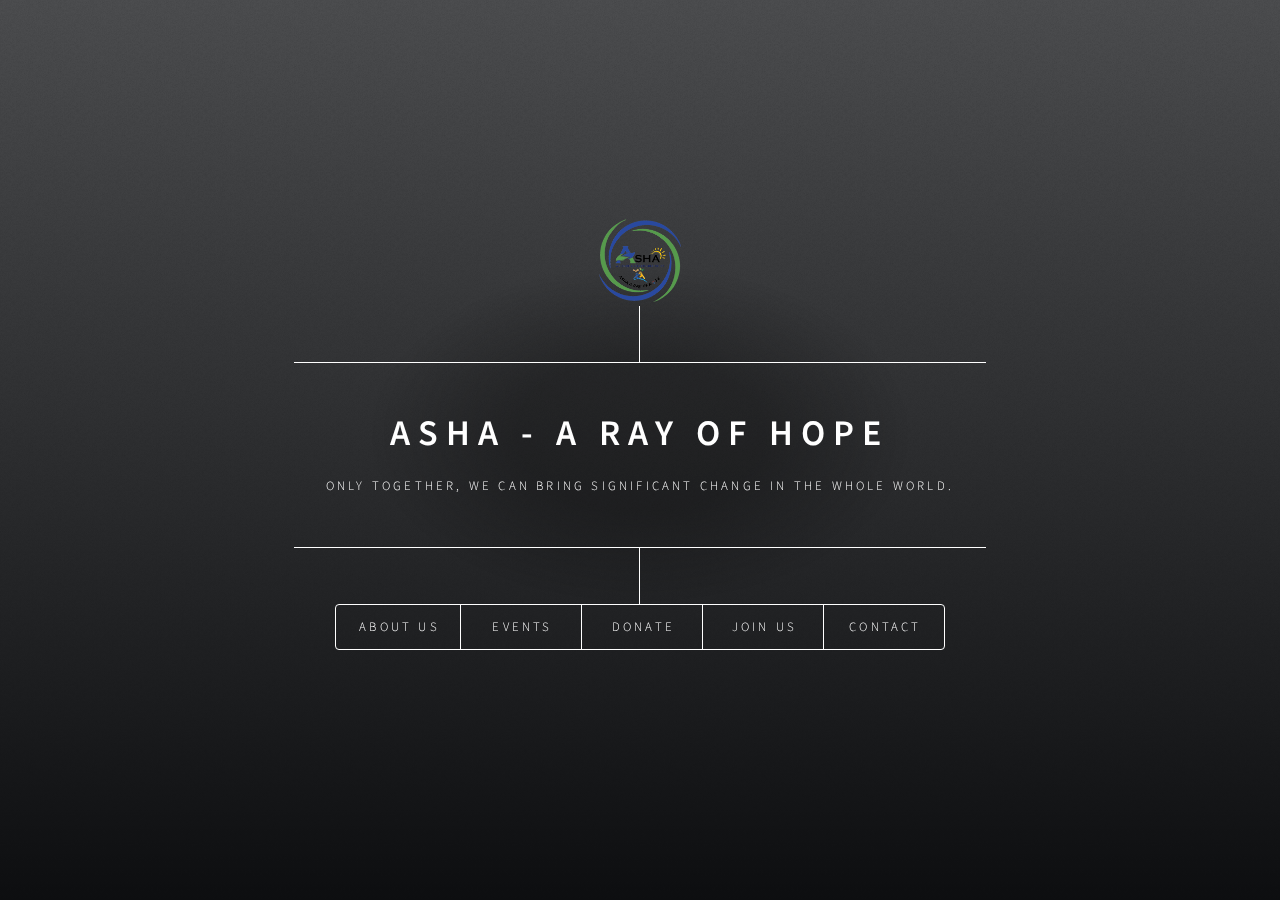
==== index.html @ ce2faa48 "first drop" ====
<!DOCTYPE HTML>
<html>
	<head>
		<title>Asha - A Ray of Hope</title>
		<meta charset="utf-8" />
		<meta name="viewport" content="width=device-width, initial-scale=1, user-scalable=no" />
		<link rel="stylesheet" href="assets/css/main.css" />
		<noscript><link rel="stylesheet" href="assets/css/noscript.css" /></noscript>
	</head>
	<body class="is-preload">

		<!-- Wrapper -->
			<div id="wrapper">

				<!-- Header -->
					<header id="header">
						<div class="logo">
							<img src="images/logo.png" style="width: 5.5rem;"></span>
						</div>
						<div class="content">
							<div class="inner">
								<h1>Asha - A Ray of Hope</h1>
								<p>Only together, we can bring significant change in the whole world.</p>
							</div>
						</div>
						<nav>
							<ul>
								<li><a href="#aboutUs">About Us</a></li>
								<li><a href="/events.html">Events</a></li>
								<li><a href="/donate.html">Donate</a></li>
								<li><a href="#joinUs">Join Us</a></li>
								<li><a href="#contact">Contact</a></li>
								<!-- <li><a href="#elements">Elements</a></li> -->
							</ul>
						</nav>
					</header>

				<!-- Main -->
					<div id="main">

						<!-- Intro -->
							<article id="aboutUs">
								<h2 class="major">About Us</h2>
								<span class="image main"><img src="images/about_us.jpeg" alt="" /></span>
								<p>Aenean ornare velit lacus, ac varius enim ullamcorper eu. Proin aliquam facilisis ante interdum congue. Integer mollis, nisl amet convallis, porttitor magna ullamcorper, amet egestas mauris. Ut magna finibus nisi nec lacinia. Nam maximus erat id euismod egestas. By the way, check out my <a href="#work">awesome work</a>.</p>
								<p>Lorem ipsum dolor sit amet, consectetur adipiscing elit. Duis dapibus rutrum facilisis. Class aptent taciti sociosqu ad litora torquent per conubia nostra, per inceptos himenaeos. Etiam tristique libero eu nibh porttitor fermentum. Nullam venenatis erat id vehicula viverra. Nunc ultrices eros ut ultricies condimentum. Mauris risus lacus, blandit sit amet venenatis non, bibendum vitae dolor. Nunc lorem mauris, fringilla in aliquam at, euismod in lectus. Pellentesque habitant morbi tristique senectus et netus et malesuada fames ac turpis egestas. In non lorem sit amet elit placerat maximus. Pellentesque aliquam maximus risus, vel sed vehicula.</p>
							</article>

						<!-- Contact -->
							<article id="contact">
								<h2 class="major">Contact</h2>
								<form method="post" action="#">
									<div class="fields">
										<div class="field half">
											<label for="name">Name</label>
											<input type="text" name="name" id="name" />
										</div>
										<div class="field half">
											<label for="email">Email</label>
											<input type="text" name="email" id="email" />
										</div>
										<div class="field">
											<label for="message">Message</label>
											<textarea name="message" id="message" rows="4"></textarea>
										</div>
									</div>
									<ul class="actions">
										<li><input type="submit" value="Send Message" class="primary" /></li>
										<li><input type="reset" value="Reset" /></li>
									</ul>
								</form>
								<ul class="icons">
									<li><a href="#" class="icon brands fa-twitter"><span class="label">Twitter</span></a></li>
									<li><a href="#" class="icon brands fa-facebook-f"><span class="label">Facebook</span></a></li>
									<li><a href="#" class="icon brands fa-instagram"><span class="label">Instagram</span></a></li>
									<li><a href="#" class="icon brands fa-github"><span class="label">GitHub</span></a></li>
								</ul>
							</article>

						<!-- Join Us -->
							<article id="joinUs">
								<h3 class="major">Join Us</h3>
									<form method="post" action="#">
										<div class="fields">
											<div class="field half">
												<label for="demo-name">Name</label>
												<input type="text" name="demo-name" id="demo-name" value="" placeholder="Jane Doe" />
											</div>
											<div class="field half">
												<label for="demo-email">Email</label>
												<input type="email" name="demo-email" id="demo-email" value="" placeholder="jane@untitled.tld" />
											</div>
											<div class="field">
												<label for="demo-category">Category</label>
												<select name="demo-category" id="demo-category">
													<option value="">-</option>
													<option value="1">Manufacturing</option>
													<option value="1">Shipping</option>
													<option value="1">Administration</option>
													<option value="1">Human Resources</option>
												</select>
											</div>
											<div class="field half">
												<input type="radio" id="demo-priority-low" name="demo-priority" checked>
												<label for="demo-priority-low">Low</label>
											</div>
											<div class="field half">
												<input type="radio" id="demo-priority-high" name="demo-priority">
												<label for="demo-priority-high">High</label>
											</div>
											<div class="field half">
												<input type="checkbox" id="demo-copy" name="demo-copy">
												<label for="demo-copy">Email me a copy</label>
											</div>
											<div class="field half">
												<input type="checkbox" id="demo-human" name="demo-human" checked>
												<label for="demo-human">Not a robot</label>
											</div>
											<div class="field">
												<label for="demo-message">Message</label>
												<textarea name="demo-message" id="demo-message" placeholder="Enter your message" rows="6"></textarea>
											</div>
										</div>
										<ul class="actions">
											<li><input type="submit" value="Send Message" class="primary" /></li>
											<li><input type="reset" value="Reset" /></li>
										</ul>
									</form>
							</article>

						<!-- Elements -->
							<article id="elements">
								<h2 class="major">Elements</h2>

								<section>
									<h3 class="major">Text</h3>
									<p>This is <b>bold</b> and this is <strong>strong</strong>. This is <i>italic</i> and this is <em>emphasized</em>.
									This is <sup>superscript</sup> text and this is <sub>subscript</sub> text.
									This is <u>underlined</u> and this is code: <code>for (;;) { ... }</code>. Finally, <a href="#">this is a link</a>.</p>
									<hr />
									<h2>Heading Level 2</h2>
									<h3>Heading Level 3</h3>
									<h4>Heading Level 4</h4>
									<h5>Heading Level 5</h5>
									<h6>Heading Level 6</h6>
									<hr />
									<h4>Blockquote</h4>
									<blockquote>Fringilla nisl. Donec accumsan interdum nisi, quis tincidunt felis sagittis eget tempus euismod. Vestibulum ante ipsum primis in faucibus vestibulum. Blandit adipiscing eu felis iaculis volutpat ac adipiscing accumsan faucibus. Vestibulum ante ipsum primis in faucibus lorem ipsum dolor sit amet nullam adipiscing eu felis.</blockquote>
									<h4>Preformatted</h4>
									<pre><code>i = 0;

while (!deck.isInOrder()) {
    print 'Iteration ' + i;
    deck.shuffle();
    i++;
}

print 'It took ' + i + ' iterations to sort the deck.';</code></pre>
								</section>

								<section>
									<h3 class="major">Lists</h3>

									<h4>Unordered</h4>
									<ul>
										<li>Dolor pulvinar etiam.</li>
										<li>Sagittis adipiscing.</li>
										<li>Felis enim feugiat.</li>
									</ul>

									<h4>Alternate</h4>
									<ul class="alt">
										<li>Dolor pulvinar etiam.</li>
										<li>Sagittis adipiscing.</li>
										<li>Felis enim feugiat.</li>
									</ul>

									<h4>Ordered</h4>
									<ol>
										<li>Dolor pulvinar etiam.</li>
										<li>Etiam vel felis viverra.</li>
										<li>Felis enim feugiat.</li>
										<li>Dolor pulvinar etiam.</li>
										<li>Etiam vel felis lorem.</li>
										<li>Felis enim et feugiat.</li>
									</ol>
									<h4>Icons</h4>
									<ul class="icons">
										<li><a href="#" class="icon brands fa-twitter"><span class="label">Twitter</span></a></li>
										<li><a href="#" class="icon brands fa-facebook-f"><span class="label">Facebook</span></a></li>
										<li><a href="#" class="icon brands fa-instagram"><span class="label">Instagram</span></a></li>
										<li><a href="#" class="icon brands fa-github"><span class="label">Github</span></a></li>
									</ul>

									<h4>Actions</h4>
									<ul class="actions">
										<li><a href="#" class="button primary">Default</a></li>
										<li><a href="#" class="button">Default</a></li>
									</ul>
									<ul class="actions stacked">
										<li><a href="#" class="button primary">Default</a></li>
										<li><a href="#" class="button">Default</a></li>
									</ul>
								</section>

								<section>
									<h3 class="major">Table</h3>
									<h4>Default</h4>
									<div class="table-wrapper">
										<table>
											<thead>
												<tr>
													<th>Name</th>
													<th>Description</th>
													<th>Price</th>
												</tr>
											</thead>
											<tbody>
												<tr>
													<td>Item One</td>
													<td>Ante turpis integer aliquet porttitor.</td>
													<td>29.99</td>
												</tr>
												<tr>
													<td>Item Two</td>
													<td>Vis ac commodo adipiscing arcu aliquet.</td>
													<td>19.99</td>
												</tr>
												<tr>
													<td>Item Three</td>
													<td> Morbi faucibus arcu accumsan lorem.</td>
													<td>29.99</td>
												</tr>
												<tr>
													<td>Item Four</td>
													<td>Vitae integer tempus condimentum.</td>
													<td>19.99</td>
												</tr>
												<tr>
													<td>Item Five</td>
													<td>Ante turpis integer aliquet porttitor.</td>
													<td>29.99</td>
												</tr>
											</tbody>
											<tfoot>
												<tr>
													<td colspan="2"></td>
													<td>100.00</td>
												</tr>
											</tfoot>
										</table>
									</div>

									<h4>Alternate</h4>
									<div class="table-wrapper">
										<table class="alt">
											<thead>
												<tr>
													<th>Name</th>
													<th>Description</th>
													<th>Price</th>
												</tr>
											</thead>
											<tbody>
												<tr>
													<td>Item One</td>
													<td>Ante turpis integer aliquet porttitor.</td>
													<td>29.99</td>
												</tr>
												<tr>
													<td>Item Two</td>
													<td>Vis ac commodo adipiscing arcu aliquet.</td>
													<td>19.99</td>
												</tr>
												<tr>
													<td>Item Three</td>
													<td> Morbi faucibus arcu accumsan lorem.</td>
													<td>29.99</td>
												</tr>
												<tr>
													<td>Item Four</td>
													<td>Vitae integer tempus condimentum.</td>
													<td>19.99</td>
												</tr>
												<tr>
													<td>Item Five</td>
													<td>Ante turpis integer aliquet porttitor.</td>
													<td>29.99</td>
												</tr>
											</tbody>
											<tfoot>
												<tr>
													<td colspan="2"></td>
													<td>100.00</td>
												</tr>
											</tfoot>
										</table>
									</div>
								</section>

								<section>
									<h3 class="major">Buttons</h3>
									<ul class="actions">
										<li><a href="#" class="button primary">Primary</a></li>
										<li><a href="#" class="button">Default</a></li>
									</ul>
									<ul class="actions">
										<li><a href="#" class="button">Default</a></li>
										<li><a href="#" class="button small">Small</a></li>
									</ul>
									<ul class="actions">
										<li><a href="#" class="button primary icon solid fa-download">Icon</a></li>
										<li><a href="#" class="button icon solid fa-download">Icon</a></li>
									</ul>
									<ul class="actions">
										<li><span class="button primary disabled">Disabled</span></li>
										<li><span class="button disabled">Disabled</span></li>
									</ul>
								</section>

								<section>
									<h3 class="major">Form</h3>
									<form method="post" action="#">
										<div class="fields">
											<div class="field half">
												<label for="demo-name">Name</label>
												<input type="text" name="demo-name" id="demo-name" value="" placeholder="Jane Doe" />
											</div>
											<div class="field half">
												<label for="demo-email">Email</label>
												<input type="email" name="demo-email" id="demo-email" value="" placeholder="jane@untitled.tld" />
											</div>
											<div class="field">
												<label for="demo-category">Category</label>
												<select name="demo-category" id="demo-category">
													<option value="">-</option>
													<option value="1">Manufacturing</option>
													<option value="1">Shipping</option>
													<option value="1">Administration</option>
													<option value="1">Human Resources</option>
												</select>
											</div>
											<div class="field half">
												<input type="radio" id="demo-priority-low" name="demo-priority" checked>
												<label for="demo-priority-low">Low</label>
											</div>
											<div class="field half">
												<input type="radio" id="demo-priority-high" name="demo-priority">
												<label for="demo-priority-high">High</label>
											</div>
											<div class="field half">
												<input type="checkbox" id="demo-copy" name="demo-copy">
												<label for="demo-copy">Email me a copy</label>
											</div>
											<div class="field half">
												<input type="checkbox" id="demo-human" name="demo-human" checked>
												<label for="demo-human">Not a robot</label>
											</div>
											<div class="field">
												<label for="demo-message">Message</label>
												<textarea name="demo-message" id="demo-message" placeholder="Enter your message" rows="6"></textarea>
											</div>
										</div>
										<ul class="actions">
											<li><input type="submit" value="Send Message" class="primary" /></li>
											<li><input type="reset" value="Reset" /></li>
										</ul>
									</form>
								</section>

							</article>

					</div>

				<!-- Footer -->
					<footer id="footer">
						<!-- <p class="copyright">&copy; . Design: <a href="https://html5up.net">HTML5 UP</a>.</p> -->
					</footer>

			</div>

		<!-- BG -->
			<div id="bg"></div>

		<!-- Scripts -->
			<script src="assets/js/jquery.min.js"></script>
			<script src="assets/js/browser.min.js"></script>
			<script src="assets/js/breakpoints.min.js"></script>
			<script src="assets/js/util.js"></script>
			<script src="assets/js/main.js"></script>

	</body>
</html>
---- assets/css/main.css ----
@import url(fontawesome-all.min.css);
@import url("https://fonts.googleapis.com/css?family=Source+Sans+Pro:300italic,600italic,300,600");

/*
	Dimension by HTML5 UP
	html5up.net | @ajlkn
	Free for personal and commercial use under the CCA 3.0 license (html5up.net/license)
*/

html, body, div, span, applet, object,
iframe, h1, h2, h3, h4, h5, h6, p, blockquote,
pre, a, abbr, acronym, address, big, cite,
code, del, dfn, em, img, ins, kbd, q, s, samp,
small, strike, strong, sub, sup, tt, var, b,
u, i, center, dl, dt, dd, ol, ul, li, fieldset,
form, label, legend, table, caption, tbody,
tfoot, thead, tr, th, td, article, aside,
canvas, details, embed, figure, figcaption,
footer, header, hgroup, menu, nav, output, ruby,
section, summary, time, mark, audio, video {
	margin: 0;
	padding: 0;
	border: 0;
	font-size: 100%;
	font: inherit;
	vertical-align: baseline;}

article, aside, details, figcaption, figure,
footer, header, hgroup, menu, nav, section {
	display: block;}

body {
	line-height: 1;
}

ol, ul {
	list-style: none;
}

blockquote, q {
	quotes: none;
}

	blockquote:before, blockquote:after, q:before, q:after {
		content: '';
		content: none;
	}

table {
	border-collapse: collapse;
	border-spacing: 0;
}

body {
	-webkit-text-size-adjust: none;
}

mark {
	background-color: transparent;
	color: inherit;
}

input::-moz-focus-inner {
	border: 0;
	padding: 0;
}

input, select, textarea {
	-moz-appearance: none;
	-webkit-appearance: none;
	-ms-appearance: none;
	appearance: none;
}

/* Basic */

	@-ms-viewport {
		width: device-width;
	}

	@media screen and (max-width: 480px) {

		html, body {
			min-width: 320px;
		}

	}

	html {
		box-sizing: border-box;
	}

	*, *:before, *:after {
		box-sizing: inherit;
	}

	body {
		background: #1b1f22;
	}

		body.is-preload *, body.is-preload *:before, body.is-preload *:after {
			-moz-animation: none !important;
			-webkit-animation: none !important;
			-ms-animation: none !important;
			animation: none !important;
			-moz-transition: none !important;
			-webkit-transition: none !important;
			-ms-transition: none !important;
			transition: none !important;
		}

/* Type */

	html {
		font-size: 16pt;
	}

		@media screen and (max-width: 1680px) {

			html {
				font-size: 12pt;
			}

		}

		@media screen and (max-width: 736px) {

			html {
				font-size: 11pt;
			}

		}

		@media screen and (max-width: 360px) {

			html {
				font-size: 10pt;
			}

		}

	body, input, select, textarea {
		color: #ffffff;
		font-family: "Source Sans Pro", sans-serif;
		font-weight: 300;
		font-size: 1rem;
		line-height: 1.65;
	}

	a {
		-moz-transition: color 0.2s ease-in-out, background-color 0.2s ease-in-out, border-bottom-color 0.2s ease-in-out;
		-webkit-transition: color 0.2s ease-in-out, background-color 0.2s ease-in-out, border-bottom-color 0.2s ease-in-out;
		-ms-transition: color 0.2s ease-in-out, background-color 0.2s ease-in-out, border-bottom-color 0.2s ease-in-out;
		transition: color 0.2s ease-in-out, background-color 0.2s ease-in-out, border-bottom-color 0.2s ease-in-out;
		border-bottom: dotted 1px rgba(255, 255, 255, 0.5);
		text-decoration: none;
		color: inherit;
	}

		a:hover {
			border-bottom-color: transparent;
		}

	strong, b {
		color: #ffffff;
		font-weight: 600;
	}

	em, i {
		font-style: italic;
	}

	p {
		margin: 0 0 2rem 0;
	}

	h1, h2, h3, h4, h5, h6 {
		color: #ffffff;
		font-weight: 600;
		line-height: 1.5;
		margin: 0 0 1rem 0;
		text-transform: uppercase;
		letter-spacing: 0.2rem;
	}

		h1 a, h2 a, h3 a, h4 a, h5 a, h6 a {
			color: inherit;
			text-decoration: none;
		}

		h1.major, h2.major, h3.major, h4.major, h5.major, h6.major {
			border-bottom: solid 1px #ffffff;
			width: -moz-max-content;
			width: -webkit-max-content;
			width: -ms-max-content;
			width: max-content;
			padding-bottom: 0.5rem;
			margin: 0 0 2rem 0;
		}

	h1 {
		font-size: 2.25rem;
		line-height: 1.3;
		letter-spacing: 0.5rem;
	}

	h2 {
		font-size: 1.5rem;
		line-height: 1.4;
		letter-spacing: 0.5rem;
	}

	h3 {
		font-size: 1rem;
	}

	h4 {
		font-size: 0.8rem;
	}

	h5 {
		font-size: 0.7rem;
	}

	h6 {
		font-size: 0.6rem;
	}

	@media screen and (max-width: 736px) {

		h1 {
			font-size: 1.75rem;
			line-height: 1.4;
		}

		h2 {
			font-size: 1.25em;
			line-height: 1.5;
		}

	}

	sub {
		font-size: 0.8rem;
		position: relative;
		top: 0.5rem;
	}

	sup {
		font-size: 0.8rem;
		position: relative;
		top: -0.5rem;
	}

	blockquote {
		border-left: solid 4px #ffffff;
		font-style: italic;
		margin: 0 0 2rem 0;
		padding: 0.5rem 0 0.5rem 2rem;
	}

	code {
		background: rgba(255, 255, 255, 0.075);
		border-radius: 4px;
		font-family: "Courier New", monospace;
		font-size: 0.9rem;
		margin: 0 0.25rem;
		padding: 0.25rem 0.65rem;
	}

	pre {
		-webkit-overflow-scrolling: touch;
		font-family: "Courier New", monospace;
		font-size: 0.9rem;
		margin: 0 0 2rem 0;
	}

		pre code {
			display: block;
			line-height: 1.75;
			padding: 1rem 1.5rem;
			overflow-x: auto;
		}

	hr {
		border: 0;
		border-bottom: solid 1px #ffffff;
		margin: 2.75rem 0;
	}

	.align-left {
		text-align: left;
	}

	.align-center {
		text-align: center;
	}

	.align-right {
		text-align: right;
	}

/* Form */

	form {
		margin: 0 0 2rem 0;
	}

		form > :last-child {
			margin-bottom: 0;
		}

		form > .fields {
			display: -moz-flex;
			display: -webkit-flex;
			display: -ms-flex;
			display: flex;
			-moz-flex-wrap: wrap;
			-webkit-flex-wrap: wrap;
			-ms-flex-wrap: wrap;
			flex-wrap: wrap;
			width: calc(100% + 3rem);
			margin: -1.5rem 0 2rem -1.5rem;
		}

			form > .fields > .field {
				-moz-flex-grow: 0;
				-webkit-flex-grow: 0;
				-ms-flex-grow: 0;
				flex-grow: 0;
				-moz-flex-shrink: 0;
				-webkit-flex-shrink: 0;
				-ms-flex-shrink: 0;
				flex-shrink: 0;
				padding: 1.5rem 0 0 1.5rem;
				width: calc(100% - 1.5rem);
			}

				form > .fields > .field.half {
					width: calc(50% - 0.75rem);
				}

				form > .fields > .field.third {
					width: calc(100%/3 - 0.5rem);
				}

				form > .fields > .field.quarter {
					width: calc(25% - 0.375rem);
				}

		@media screen and (max-width: 480px) {

			form > .fields {
				width: calc(100% + 3rem);
				margin: -1.5rem 0 2rem -1.5rem;
			}

				form > .fields > .field {
					padding: 1.5rem 0 0 1.5rem;
					width: calc(100% - 1.5rem);
				}

					form > .fields > .field.half {
						width: calc(100% - 1.5rem);
					}

					form > .fields > .field.third {
						width: calc(100% - 1.5rem);
					}

					form > .fields > .field.quarter {
						width: calc(100% - 1.5rem);
					}

		}

	label {
		color: #ffffff;
		display: block;
		font-size: 0.8rem;
		font-weight: 300;
		letter-spacing: 0.2rem;
		line-height: 1.5;
		margin: 0 0 1rem 0;
		text-transform: uppercase;
	}

	input[type="text"],
	input[type="password"],
	input[type="email"],
	input[type="tel"],
	select,
	textarea {
		-moz-appearance: none;
		-webkit-appearance: none;
		-ms-appearance: none;
		appearance: none;
		-moz-transition: border-color 0.2s ease-in-out, box-shadow 0.2s ease-in-out, background-color 0.2s ease-in-out;
		-webkit-transition: border-color 0.2s ease-in-out, box-shadow 0.2s ease-in-out, background-color 0.2s ease-in-out;
		-ms-transition: border-color 0.2s ease-in-out, box-shadow 0.2s ease-in-out, background-color 0.2s ease-in-out;
		transition: border-color 0.2s ease-in-out, box-shadow 0.2s ease-in-out, background-color 0.2s ease-in-out;
		background-color: transparent;
		border-radius: 4px;
		border: solid 1px #ffffff;
		color: inherit;
		display: block;
		outline: 0;
		padding: 0 1rem;
		text-decoration: none;
		width: 100%;
	}

		input[type="text"]:invalid,
		input[type="password"]:invalid,
		input[type="email"]:invalid,
		input[type="tel"]:invalid,
		select:invalid,
		textarea:invalid {
			box-shadow: none;
		}

		input[type="text"]:focus,
		input[type="password"]:focus,
		input[type="email"]:focus,
		input[type="tel"]:focus,
		select:focus,
		textarea:focus {
			background: rgba(255, 255, 255, 0.075);
			border-color: #ffffff;
			box-shadow: 0 0 0 1px #ffffff;
		}

	select {
		background-image: url("data:image/svg+xml;charset=utf8,%3Csvg xmlns='http://www.w3.org/2000/svg' width='40' height='40' preserveAspectRatio='none' viewBox='0 0 40 40'%3E%3Cpath d='M9.4,12.3l10.4,10.4l10.4-10.4c0.2-0.2,0.5-0.4,0.9-0.4c0.3,0,0.6,0.1,0.9,0.4l3.3,3.3c0.2,0.2,0.4,0.5,0.4,0.9 c0,0.4-0.1,0.6-0.4,0.9L20.7,31.9c-0.2,0.2-0.5,0.4-0.9,0.4c-0.3,0-0.6-0.1-0.9-0.4L4.3,17.3c-0.2-0.2-0.4-0.5-0.4-0.9 c0-0.4,0.1-0.6,0.4-0.9l3.3-3.3c0.2-0.2,0.5-0.4,0.9-0.4S9.1,12.1,9.4,12.3z' fill='%23ffffff' /%3E%3C/svg%3E");
		background-size: 1.25rem;
		background-repeat: no-repeat;
		background-position: calc(100% - 1rem) center;
		height: 2.75rem;
		padding-right: 2.75rem;
		text-overflow: ellipsis;
	}

		select option {
			color: #ffffff;
			background: #1b1f22;
		}

		select:focus::-ms-value {
			background-color: transparent;
		}

		select::-ms-expand {
			display: none;
		}

	input[type="text"],
	input[type="password"],
	input[type="email"],
	select {
		height: 2.75rem;
	}

	textarea {
		padding: 0.75rem 1rem;
	}

	input[type="checkbox"],
	input[type="radio"] {
		-moz-appearance: none;
		-webkit-appearance: none;
		-ms-appearance: none;
		appearance: none;
		display: block;
		float: left;
		margin-right: -2rem;
		opacity: 0;
		width: 1rem;
		z-index: -1;
	}

		input[type="checkbox"] + label,
		input[type="radio"] + label {
			text-decoration: none;
			-moz-user-select: none;
			-webkit-user-select: none;
			-ms-user-select: none;
			user-select: none;
			color: #ffffff;
			cursor: pointer;
			display: inline-block;
			font-size: 0.8rem;
			font-weight: 300;
			margin: 0 0 0.5rem 0;
			padding-left: 2.65rem;
			padding-right: 0.75rem;
			position: relative;
		}

			input[type="checkbox"] + label:before,
			input[type="radio"] + label:before {
				-moz-osx-font-smoothing: grayscale;
				-webkit-font-smoothing: antialiased;
				display: inline-block;
				font-style: normal;
				font-variant: normal;
				text-rendering: auto;
				line-height: 1;
				text-transform: none !important;
				font-family: 'Font Awesome 5 Free';
				font-weight: 900;
			}

			input[type="checkbox"] + label:before,
			input[type="radio"] + label:before {
				-moz-transition: border-color 0.2s ease-in-out, box-shadow 0.2s ease-in-out, background-color 0.2s ease-in-out;
				-webkit-transition: border-color 0.2s ease-in-out, box-shadow 0.2s ease-in-out, background-color 0.2s ease-in-out;
				-ms-transition: border-color 0.2s ease-in-out, box-shadow 0.2s ease-in-out, background-color 0.2s ease-in-out;
				transition: border-color 0.2s ease-in-out, box-shadow 0.2s ease-in-out, background-color 0.2s ease-in-out;
				border-radius: 4px;
				border: solid 1px #ffffff;
				content: '';
				display: inline-block;
				height: 1.65rem;
				left: 0;
				line-height: 1.65rem;
				position: absolute;
				text-align: center;
				top: -0.15rem;
				width: 1.65rem;
			}

		input[type="checkbox"]:checked + label:before,
		input[type="radio"]:checked + label:before {
			background: #ffffff !important;
			border-color: #ffffff !important;
			color: #1b1f22;
			content: '\f00c';
		}

		input[type="checkbox"]:focus + label:before,
		input[type="radio"]:focus + label:before {
			background: rgba(255, 255, 255, 0.075);
			border-color: #ffffff;
			box-shadow: 0 0 0 1px #ffffff;
		}

	input[type="checkbox"] + label:before {
		border-radius: 4px;
	}

	input[type="radio"] + label:before {
		border-radius: 100%;
	}

	::-webkit-input-placeholder {
		color: rgba(255, 255, 255, 0.5) !important;
		opacity: 1.0;
	}

	:-moz-placeholder {
		color: rgba(255, 255, 255, 0.5) !important;
		opacity: 1.0;
	}

	::-moz-placeholder {
		color: rgba(255, 255, 255, 0.5) !important;
		opacity: 1.0;
	}

	:-ms-input-placeholder {
		color: rgba(255, 255, 255, 0.5) !important;
		opacity: 1.0;
	}

	.formerize-placeholder {
		color: rgba(255, 255, 255, 0.5) !important;
		opacity: 1.0;
	}

/* Box */

	.box {
		border-radius: 4px;
		border: solid 1px #ffffff;
		margin-bottom: 2rem;
		padding: 1.5em;
	}

		.box > :last-child,
		.box > :last-child > :last-child,
		.box > :last-child > :last-child > :last-child {
			margin-bottom: 0;
		}

		.box.alt {
			border: 0;
			border-radius: 0;
			padding: 0;
		}

/* Icon */

	.icon {
		text-decoration: none;
		border-bottom: none;
		position: relative;
	}

		.icon:before {
			-moz-osx-font-smoothing: grayscale;
			-webkit-font-smoothing: antialiased;
			display: inline-block;
			font-style: normal;
			font-variant: normal;
			text-rendering: auto;
			line-height: 1;
			text-transform: none !important;
			font-family: 'Font Awesome 5 Free';
			font-weight: 400;
		}

		.icon > .label {
			display: none;
		}

		.icon:before {
			line-height: inherit;
		}

		.icon.solid:before {
			font-weight: 900;
		}

		.icon.brands:before {
			font-family: 'Font Awesome 5 Brands';
		}

/* Image */

	.image {
		border-radius: 4px;
		border: 0;
		display: inline-block;
		position: relative;
	}

		.image:before {
			pointer-events: none;
			background-image: url("../../images/overlay.png");
			background-color: rgba(19, 21, 25, 0.5);
			border-radius: 4px;
			content: '';
			display: block;
			height: 100%;
			left: 0;
			opacity: 0.5;
			position: absolute;
			top: 0;
			width: 100%;
		}

		.image img {
			border-radius: 4px;
			display: block;
		}

		.image.left, .image.right {
			max-width: 40%;
		}

			.image.left img, .image.right img {
				width: 100%;
			}

		.image.left {
			float: left;
			padding: 0 1.5em 1em 0;
			top: 0.25em;
		}

		.image.right {
			float: right;
			padding: 0 0 1em 1.5em;
			top: 0.25em;
		}

		.image.fit {
			display: block;
			margin: 0 0 2rem 0;
			width: 100%;
		}

			.image.fit img {
				width: 100%;
			}

		.image.main {
			display: block;
			margin: 2.5rem 0;
			width: 100%;
		}

			.image.main img {
				width: 100%;
			}

		@media screen and (max-width: 736px) {

			.image.main {
				margin: 2rem 0;
			}

		}

		@media screen and (max-width: 480px) {

			.image.main {
				margin: 1.5rem 0;
			}

		}

/* List */

	ol {
		list-style: decimal;
		margin: 0 0 2rem 0;
		padding-left: 1.25em;
	}

		ol li {
			padding-left: 0.25em;
		}

	ul {
		list-style: disc;
		margin: 0 0 2rem 0;
		padding-left: 1em;
	}

		ul li {
			padding-left: 0.5em;
		}

		ul.alt {
			list-style: none;
			padding-left: 0;
		}

			ul.alt li {
				border-top: solid 1px #ffffff;
				padding: 0.5em 0;
			}

				ul.alt li:first-child {
					border-top: 0;
					padding-top: 0;
				}

	dl {
		margin: 0 0 2rem 0;
	}

		dl dt {
			display: block;
			font-weight: 600;
			margin: 0 0 1rem 0;
		}

		dl dd {
			margin-left: 2rem;
		}

/* Actions */

	ul.actions {
		display: -moz-flex;
		display: -webkit-flex;
		display: -ms-flex;
		display: flex;
		cursor: default;
		list-style: none;
		margin-left: -1rem;
		padding-left: 0;
	}

		ul.actions li {
			padding: 0 0 0 1rem;
			vertical-align: middle;
		}

		ul.actions.special {
			-moz-justify-content: center;
			-webkit-justify-content: center;
			-ms-justify-content: center;
			justify-content: center;
			width: 100%;
			margin-left: 0;
		}

			ul.actions.special li:first-child {
				padding-left: 0;
			}

		ul.actions.stacked {
			-moz-flex-direction: column;
			-webkit-flex-direction: column;
			-ms-flex-direction: column;
			flex-direction: column;
			margin-left: 0;
		}

			ul.actions.stacked li {
				padding: 1.3rem 0 0 0;
			}

				ul.actions.stacked li:first-child {
					padding-top: 0;
				}

		ul.actions.fit {
			width: calc(100% + 1rem);
		}

			ul.actions.fit li {
				-moz-flex-grow: 1;
				-webkit-flex-grow: 1;
				-ms-flex-grow: 1;
				flex-grow: 1;
				-moz-flex-shrink: 1;
				-webkit-flex-shrink: 1;
				-ms-flex-shrink: 1;
				flex-shrink: 1;
				width: 100%;
			}

				ul.actions.fit li > * {
					width: 100%;
				}

			ul.actions.fit.stacked {
				width: 100%;
			}

		@media screen and (max-width: 480px) {

			ul.actions:not(.fixed) {
				-moz-flex-direction: column;
				-webkit-flex-direction: column;
				-ms-flex-direction: column;
				flex-direction: column;
				margin-left: 0;
				width: 100% !important;
			}

				ul.actions:not(.fixed) li {
					-moz-flex-grow: 1;
					-webkit-flex-grow: 1;
					-ms-flex-grow: 1;
					flex-grow: 1;
					-moz-flex-shrink: 1;
					-webkit-flex-shrink: 1;
					-ms-flex-shrink: 1;
					flex-shrink: 1;
					padding: 1rem 0 0 0;
					text-align: center;
					width: 100%;
				}

					ul.actions:not(.fixed) li > * {
						width: 100%;
					}

					ul.actions:not(.fixed) li:first-child {
						padding-top: 0;
					}

					ul.actions:not(.fixed) li input[type="submit"],
					ul.actions:not(.fixed) li input[type="reset"],
					ul.actions:not(.fixed) li input[type="button"],
					ul.actions:not(.fixed) li button,
					ul.actions:not(.fixed) li .button {
						width: 100%;
					}

						ul.actions:not(.fixed) li input[type="submit"].icon:before,
						ul.actions:not(.fixed) li input[type="reset"].icon:before,
						ul.actions:not(.fixed) li input[type="button"].icon:before,
						ul.actions:not(.fixed) li button.icon:before,
						ul.actions:not(.fixed) li .button.icon:before {
							margin-left: -0.5em;
						}

		}

/* Icons */

	ul.icons {
		cursor: default;
		list-style: none;
		padding-left: 0;
	}

		ul.icons li {
			display: inline-block;
			padding: 0 0.75em 0 0;
		}

			ul.icons li:last-child {
				padding-right: 0;
			}

			ul.icons li a {
				border-radius: 100%;
				box-shadow: inset 0 0 0 1px #ffffff;
				display: inline-block;
				height: 2.25rem;
				line-height: 2.25rem;
				text-align: center;
				width: 2.25rem;
			}

				ul.icons li a:hover {
					background-color: rgba(255, 255, 255, 0.075);
				}

				ul.icons li a:active {
					background-color: rgba(255, 255, 255, 0.175);
				}

/* Table */

	.table-wrapper {
		-webkit-overflow-scrolling: touch;
		overflow-x: auto;
	}

	table {
		margin: 0 0 2rem 0;
		width: 100%;
	}

		table tbody tr {
			border: solid 1px #ffffff;
			border-left: 0;
			border-right: 0;
		}

			table tbody tr:nth-child(2n + 1) {
				background-color: rgba(255, 255, 255, 0.075);
			}

		table td {
			padding: 0.75em 0.75em;
		}

		table th {
			color: #ffffff;
			font-size: 0.9em;
			font-weight: 600;
			padding: 0 0.75em 0.75em 0.75em;
			text-align: left;
		}

		table thead {
			border-bottom: solid 2px #ffffff;
		}

		table tfoot {
			border-top: solid 2px #ffffff;
		}

		table.alt {
			border-collapse: separate;
		}

			table.alt tbody tr td {
				border: solid 1px #ffffff;
				border-left-width: 0;
				border-top-width: 0;
			}

				table.alt tbody tr td:first-child {
					border-left-width: 1px;
				}

			table.alt tbody tr:first-child td {
				border-top-width: 1px;
			}

			table.alt thead {
				border-bottom: 0;
			}

			table.alt tfoot {
				border-top: 0;
			}

/* Button */

	input[type="submit"],
	input[type="reset"],
	input[type="button"],
	button,
	.button {
		-moz-appearance: none;
		-webkit-appearance: none;
		-ms-appearance: none;
		appearance: none;
		-moz-transition: background-color 0.2s ease-in-out, color 0.2s ease-in-out;
		-webkit-transition: background-color 0.2s ease-in-out, color 0.2s ease-in-out;
		-ms-transition: background-color 0.2s ease-in-out, color 0.2s ease-in-out;
		transition: background-color 0.2s ease-in-out, color 0.2s ease-in-out;
		background-color: transparent;
		border-radius: 4px;
		border: 0;
		box-shadow: inset 0 0 0 1px #ffffff;
		color: #ffffff !important;
		cursor: pointer;
		display: inline-block;
		font-size: 0.8rem;
		font-weight: 300;
		height: 2.75rem;
		letter-spacing: 0.2rem;
		line-height: 2.75rem;
		outline: 0;
		padding: 0 1.25rem 0 1.35rem;
		text-align: center;
		text-decoration: none;
		text-transform: uppercase;
		white-space: nowrap;
	}

		input[type="submit"]:hover,
		input[type="reset"]:hover,
		input[type="button"]:hover,
		button:hover,
		.button:hover {
			background-color: rgba(255, 255, 255, 0.075);
		}

		input[type="submit"]:active,
		input[type="reset"]:active,
		input[type="button"]:active,
		button:active,
		.button:active {
			background-color: rgba(255, 255, 255, 0.175);
		}

		input[type="submit"].icon:before,
		input[type="reset"].icon:before,
		input[type="button"].icon:before,
		button.icon:before,
		.button.icon:before {
			margin-right: 0.5em;
		}

		input[type="submit"].fit,
		input[type="reset"].fit,
		input[type="button"].fit,
		button.fit,
		.button.fit {
			width: 100%;
		}

		input[type="submit"].small,
		input[type="reset"].small,
		input[type="button"].small,
		button.small,
		.button.small {
			font-size: 0.6rem;
			height: 2.0625rem;
			line-height: 2.0625rem;
		}

		input[type="submit"].primary,
		input[type="reset"].primary,
		input[type="button"].primary,
		button.primary,
		.button.primary {
			background-color: #ffffff;
			color: #1b1f22 !important;
			font-weight: 600;
		}

		input[type="submit"].disabled, input[type="submit"]:disabled,
		input[type="reset"].disabled,
		input[type="reset"]:disabled,
		input[type="button"].disabled,
		input[type="button"]:disabled,
		button.disabled,
		button:disabled,
		.button.disabled,
		.button:disabled {
			pointer-events: none;
			cursor: default;
			opacity: 0.25;
		}

	input[type="submit"],
	input[type="reset"],
	input[type="button"],
	button {
		line-height: calc(2.75rem - 2px);
	}

/* BG */

	#bg {
		-moz-transform: scale(1.0);
		-webkit-transform: scale(1.0);
		-ms-transform: scale(1.0);
		transform: scale(1.0);
		-webkit-backface-visibility: hidden;
		position: fixed;
		top: 0;
		left: 0;
		width: 100%;
		height: 100vh;
		z-index: 1;
	}

		#bg:before, #bg:after {
			content: '';
			display: block;
			position: absolute;
			top: 0;
			left: 0;
			width: 100%;
			height: 100%;
		}

		#bg:before {
			-moz-transition: background-color 2.5s ease-in-out;
			-webkit-transition: background-color 2.5s ease-in-out;
			-ms-transition: background-color 2.5s ease-in-out;
			transition: background-color 2.5s ease-in-out;
			-moz-transition-delay: 0.75s;
			-webkit-transition-delay: 0.75s;
			-ms-transition-delay: 0.75s;
			transition-delay: 0.75s;
			background-image: linear-gradient(to top, rgba(19, 21, 25, 0.5), rgba(19, 21, 25, 0.5)), url("../../images/overlay.png");
			background-size: auto,
 256px 256px;
			background-position: center,
 center;
			background-repeat: no-repeat,
 repeat;
			z-index: 2;
		}

		#bg:after {
			-moz-transform: scale(1.125);
			-webkit-transform: scale(1.125);
			-ms-transform: scale(1.125);
			transform: scale(1.125);
			-moz-transition: -moz-transform 0.325s ease-in-out, -moz-filter 0.325s ease-in-out;
			-webkit-transition: -webkit-transform 0.325s ease-in-out, -webkit-filter 0.325s ease-in-out;
			-ms-transition: -ms-transform 0.325s ease-in-out, -ms-filter 0.325s ease-in-out;
			transition: transform 0.325s ease-in-out, filter 0.325s ease-in-out;
			background-image: linear-gradient(to top,black 0%,white 180%), url("https://akm-img-a-in.tosshub.com/indiatoday/images/story/201908/girl-3717166_1280.jpeg");
			background-position: center;
			background-size: cover;
			background-repeat: no-repeat;
			background-blend-mode: screen;
			z-index: 1;
		}

		body.is-article-visible #bg:after {
			-moz-transform: scale(1.0825);
			-webkit-transform: scale(1.0825);
			-ms-transform: scale(1.0825);
			transform: scale(1.0825);
			-moz-filter: blur(0.2rem);
			-webkit-filter: blur(0.2rem);
			-ms-filter: blur(0.2rem);
			filter: blur(0.2rem);
		}

		body.is-preload #bg:before {
			background-color: #000000;
		}

/* Wrapper */

	#wrapper {
		display: -moz-flex;
		display: -webkit-flex;
		display: -ms-flex;
		display: flex;
		-moz-flex-direction: column;
		-webkit-flex-direction: column;
		-ms-flex-direction: column;
		flex-direction: column;
		-moz-align-items: center;
		-webkit-align-items: center;
		-ms-align-items: center;
		align-items: center;
		-moz-justify-content: space-between;
		-webkit-justify-content: space-between;
		-ms-justify-content: space-between;
		justify-content: space-between;
		position: relative;
		min-height: 100vh;
		width: 100%;
		padding: 4rem 2rem;
		z-index: 3;
	}

		#wrapper:before {
			content: '';
			display: block;
		}

		@media screen and (max-width: 1680px) {

			#wrapper {
				padding: 3rem 2rem;
			}

		}

		@media screen and (max-width: 736px) {

			#wrapper {
				padding: 2rem 1rem;
			}

		}

		@media screen and (max-width: 480px) {

			#wrapper {
				padding: 1rem;
			}

		}

/* Header */

	#header {
		display: -moz-flex;
		display: -webkit-flex;
		display: -ms-flex;
		display: flex;
		-moz-flex-direction: column;
		-webkit-flex-direction: column;
		-ms-flex-direction: column;
		flex-direction: column;
		-moz-align-items: center;
		-webkit-align-items: center;
		-ms-align-items: center;
		align-items: center;
		-moz-transition: -moz-transform 0.325s ease-in-out, -moz-filter 0.325s ease-in-out, opacity 0.325s ease-in-out;
		-webkit-transition: -webkit-transform 0.325s ease-in-out, -webkit-filter 0.325s ease-in-out, opacity 0.325s ease-in-out;
		-ms-transition: -ms-transform 0.325s ease-in-out, -ms-filter 0.325s ease-in-out, opacity 0.325s ease-in-out;
		transition: transform 0.325s ease-in-out, filter 0.325s ease-in-out, opacity 0.325s ease-in-out;
		background-image: -moz-radial-gradient(rgba(0, 0, 0, 0.25) 25%, rgba(0, 0, 0, 0) 55%);
		background-image: -webkit-radial-gradient(rgba(0, 0, 0, 0.25) 25%, rgba(0, 0, 0, 0) 55%);
		background-image: -ms-radial-gradient(rgba(0, 0, 0, 0.25) 25%, rgba(0, 0, 0, 0) 55%);
		background-image: radial-gradient(rgba(0, 0, 0, 0.25) 25%, rgba(0, 0, 0, 0) 55%);
		max-width: 100%;
		text-align: center;
	}

		#header > * {
			-moz-transition: opacity 0.325s ease-in-out;
			-webkit-transition: opacity 0.325s ease-in-out;
			-ms-transition: opacity 0.325s ease-in-out;
			transition: opacity 0.325s ease-in-out;
			position: relative;
			margin-top: 3.5rem;
		}

			#header > *:before {
				content: '';
				display: block;
				position: absolute;
				top: calc(-3.5rem - 1px);
				left: calc(50% - 1px);
				width: 1px;
				height: calc(3.5rem + 1px);
				background: #ffffff;
			}

		#header > :first-child {
			margin-top: 0;
		}

			#header > :first-child:before {
				display: none;
			}

		#header .logo {
			width: 5.5rem;
			height: 5.5rem;
			line-height: 5.5rem;
			/* border: solid 1px #ffffff; */
			border-radius: 100%;
		}

			#header .logo .icon:before {
				font-size: 2rem;
			}

		#header .content {
			border-style: solid;
			border-color: #ffffff;
			border-top-width: 1px;
			border-bottom-width: 1px;
			max-width: 100%;
		}

			#header .content .inner {
				-moz-transition: max-height 0.75s ease, padding 0.75s ease, opacity 0.325s ease-in-out;
				-webkit-transition: max-height 0.75s ease, padding 0.75s ease, opacity 0.325s ease-in-out;
				-ms-transition: max-height 0.75s ease, padding 0.75s ease, opacity 0.325s ease-in-out;
				transition: max-height 0.75s ease, padding 0.75s ease, opacity 0.325s ease-in-out;
				-moz-transition-delay: 0.25s;
				-webkit-transition-delay: 0.25s;
				-ms-transition-delay: 0.25s;
				transition-delay: 0.25s;
				padding: 3rem 2rem;
				max-height: 40rem;
				overflow: hidden;
			}

				#header .content .inner > :last-child {
					margin-bottom: 0;
				}

			#header .content p {
				text-transform: uppercase;
				letter-spacing: 0.2rem;
				font-size: 0.8rem;
				line-height: 2;
			}

		#header nav ul {
			display: -moz-flex;
			display: -webkit-flex;
			display: -ms-flex;
			display: flex;
			margin-bottom: 0;
			list-style: none;
			padding-left: 0;
			border: solid 1px #ffffff;
			border-radius: 4px;
		}

			#header nav ul li {
				padding-left: 0;
				border-left: solid 1px #ffffff;
			}

				#header nav ul li:first-child {
					border-left: 0;
				}

				#header nav ul li a {
					display: block;
					min-width: 7.5rem;
					height: 2.75rem;
					line-height: 2.75rem;
					padding: 0 1.25rem 0 1.45rem;
					text-transform: uppercase;
					letter-spacing: 0.2rem;
					font-size: 0.8rem;
					border-bottom: 0;
				}

					#header nav ul li a:hover {
						background-color: rgba(255, 255, 255, 0.075);
					}

					#header nav ul li a:active {
						background-color: rgba(255, 255, 255, 0.175);
					}

		#header nav.use-middle:after {
			content: '';
			display: block;
			position: absolute;
			top: 0;
			left: calc(50% - 1px);
			width: 1px;
			height: 100%;
			background: #ffffff;
		}

		#header nav.use-middle ul li.is-middle {
			border-left: 0;
		}

		body.is-article-visible #header {
			-moz-transform: scale(0.95);
			-webkit-transform: scale(0.95);
			-ms-transform: scale(0.95);
			transform: scale(0.95);
			-moz-filter: blur(0.1rem);
			-webkit-filter: blur(0.1rem);
			-ms-filter: blur(0.1rem);
			filter: blur(0.1rem);
			opacity: 0;
		}

		body.is-preload #header {
			-moz-filter: blur(0.125rem);
			-webkit-filter: blur(0.125rem);
			-ms-filter: blur(0.125rem);
			filter: blur(0.125rem);
		}

			body.is-preload #header > * {
				opacity: 0;
			}

			body.is-preload #header .content .inner {
				max-height: 0;
				padding-top: 0;
				padding-bottom: 0;
				opacity: 0;
			}

		@media screen and (max-width: 980px) {

			#header .content p br {
				display: none;
			}

		}

		@media screen and (max-width: 736px) {

			#header > * {
				margin-top: 2rem;
			}

				#header > *:before {
					top: calc(-2rem - 1px);
					height: calc(2rem + 1px);
				}

			#header .logo {
				width: 4.75rem;
				height: 4.75rem;
				line-height: 4.75rem;
			}

				#header .logo .icon:before {
					font-size: 1.75rem;
				}

			#header .content .inner {
				padding: 2.5rem 1rem;
			}

			#header .content p {
				line-height: 1.875;
			}

		}

		@media screen and (max-width: 480px) {

			#header {
				padding: 1.5rem 0;
			}

				#header .content .inner {
					padding: 2.5rem 0;
				}

				#header nav ul {
					-moz-flex-direction: column;
					-webkit-flex-direction: column;
					-ms-flex-direction: column;
					flex-direction: column;
					min-width: 10rem;
					max-width: 100%;
				}

					#header nav ul li {
						border-left: 0;
						border-top: solid 1px #ffffff;
					}

						#header nav ul li:first-child {
							border-top: 0;
						}

						#header nav ul li a {
							height: 3rem;
							line-height: 3rem;
							min-width: 0;
							width: 100%;
						}

				#header nav.use-middle:after {
					display: none;
				}

		}

/* Main */

	#main {
		-moz-flex-grow: 1;
		-webkit-flex-grow: 1;
		-ms-flex-grow: 1;
		flex-grow: 1;
		-moz-flex-shrink: 1;
		-webkit-flex-shrink: 1;
		-ms-flex-shrink: 1;
		flex-shrink: 1;
		display: -moz-flex;
		display: -webkit-flex;
		display: -ms-flex;
		display: flex;
		-moz-align-items: center;
		-webkit-align-items: center;
		-ms-align-items: center;
		align-items: center;
		-moz-justify-content: center;
		-webkit-justify-content: center;
		-ms-justify-content: center;
		justify-content: center;
		-moz-flex-direction: column;
		-webkit-flex-direction: column;
		-ms-flex-direction: column;
		flex-direction: column;
		position: relative;
		max-width: 100%;
		z-index: 3;
	}

		#main article {
			-moz-transform: translateY(0.25rem);
			-webkit-transform: translateY(0.25rem);
			-ms-transform: translateY(0.25rem);
			transform: translateY(0.25rem);
			-moz-transition: opacity 0.325s ease-in-out, -moz-transform 0.325s ease-in-out;
			-webkit-transition: opacity 0.325s ease-in-out, -webkit-transform 0.325s ease-in-out;
			-ms-transition: opacity 0.325s ease-in-out, -ms-transform 0.325s ease-in-out;
			transition: opacity 0.325s ease-in-out, transform 0.325s ease-in-out;
			padding: 4.5rem 2.5rem 1.5rem 2.5rem ;
			position: relative;
			width: 40rem;
			max-width: 100%;
			background-color: rgba(27, 31, 34, 0.85);
			border-radius: 4px;
			opacity: 0;
		}

			#main article.active {
				-moz-transform: translateY(0);
				-webkit-transform: translateY(0);
				-ms-transform: translateY(0);
				transform: translateY(0);
				opacity: 1;
			}

			#main article .close {
				display: block;
				position: absolute;
				top: 0;
				right: 0;
				width: 4rem;
				height: 4rem;
				cursor: pointer;
				text-indent: 4rem;
				overflow: hidden;
				white-space: nowrap;
			}

				#main article .close:before {
					-moz-transition: background-color 0.2s ease-in-out;
					-webkit-transition: background-color 0.2s ease-in-out;
					-ms-transition: background-color 0.2s ease-in-out;
					transition: background-color 0.2s ease-in-out;
					content: '';
					display: block;
					position: absolute;
					top: 0.75rem;
					left: 0.75rem;
					width: 2.5rem;
					height: 2.5rem;
					border-radius: 100%;
					background-position: center;
					background-image: url("data:image/svg+xml;charset=utf8,%3Csvg xmlns='http://www.w3.org/2000/svg' xmlns:xlink='http://www.w3.org/1999/xlink' width='20px' height='20px' viewBox='0 0 20 20' zoomAndPan='disable'%3E%3Cstyle%3Eline %7B stroke: %23ffffff%3B stroke-width: 1%3B %7D%3C/style%3E%3Cline x1='2' y1='2' x2='18' y2='18' /%3E%3Cline x1='18' y1='2' x2='2' y2='18' /%3E%3C/svg%3E");
					background-size: 20px 20px;
					background-repeat: no-repeat;
				}

				#main article .close:hover:before {
					background-color: rgba(255, 255, 255, 0.075);
				}

				#main article .close:active:before {
					background-color: rgba(255, 255, 255, 0.175);
				}

		@media screen and (max-width: 736px) {

			#main article {
				padding: 3.5rem 2rem 0.5rem 2rem ;
			}

				#main article .close:before {
					top: 0.875rem;
					left: 0.875rem;
					width: 2.25rem;
					height: 2.25rem;
					background-size: 14px 14px;
				}

		}

		@media screen and (max-width: 480px) {

			#main article {
				padding: 3rem 1.5rem 0.5rem 1.5rem ;
			}

		}

/* Footer */

	#footer {
		-moz-transition: -moz-transform 0.325s ease-in-out, -moz-filter 0.325s ease-in-out, opacity 0.325s ease-in-out;
		-webkit-transition: -webkit-transform 0.325s ease-in-out, -webkit-filter 0.325s ease-in-out, opacity 0.325s ease-in-out;
		-ms-transition: -ms-transform 0.325s ease-in-out, -ms-filter 0.325s ease-in-out, opacity 0.325s ease-in-out;
		transition: transform 0.325s ease-in-out, filter 0.325s ease-in-out, opacity 0.325s ease-in-out;
		width: 100%;
		max-width: 100%;
		margin-top: 2rem;
		text-align: center;
	}

		#footer .copyright {
			letter-spacing: 0.2rem;
			font-size: 0.6rem;
			opacity: 0.75;
			margin-bottom: 0;
			text-transform: uppercase;
		}

		body.is-article-visible #footer {
			-moz-transform: scale(0.95);
			-webkit-transform: scale(0.95);
			-ms-transform: scale(0.95);
			transform: scale(0.95);
			-moz-filter: blur(0.1rem);
			-webkit-filter: blur(0.1rem);
			-ms-filter: blur(0.1rem);
			filter: blur(0.1rem);
			opacity: 0;
		}

		body.is-preload #footer {
			opacity: 0;
		}
---- assets/css/noscript.css ----
/*
	Dimension by HTML5 UP
	html5up.net | @ajlkn
	Free for personal and commercial use under the CCA 3.0 license (html5up.net/license)
*/

/* BG */

	body.is-preload #bg:before {
		background-color: transparent;
	}

/* Header */

	body.is-preload #header {
		-moz-filter: none;
		-webkit-filter: none;
		-ms-filter: none;
		filter: none;
	}

		body.is-preload #header > * {
			opacity: 1;
		}

		body.is-preload #header .content .inner {
			max-height: none;
			padding: 3rem 2rem;
			opacity: 1;
		}

/* Main */

	#main article {
		opacity: 1;
		margin: 4rem 0 0 0;
	}
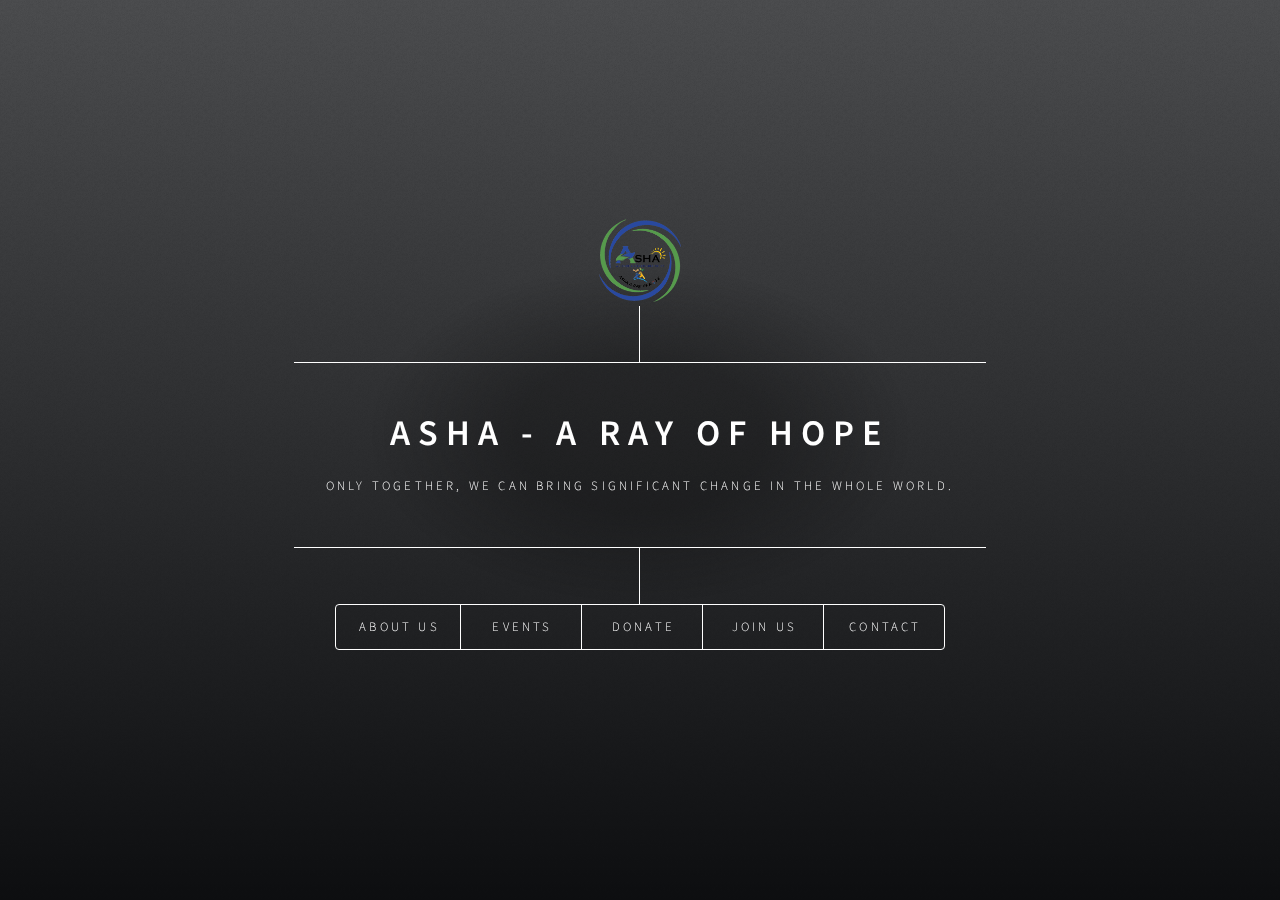
==== commit 750bf6a8: "fixed links" ====
--- a/index.html
+++ b/index.html
@@ -26,8 +26,8 @@
 						<nav>
 							<ul>
 								<li><a href="#aboutUs">About Us</a></li>
-								<li><a href="/events.html">Events</a></li>
-								<li><a href="/donate.html">Donate</a></li>
+								<li><a href="events.html">Events</a></li>
+								<li><a href="donate.html">Donate</a></li>
 								<li><a href="#joinUs">Join Us</a></li>
 								<li><a href="#contact">Contact</a></li>
 								<!-- <li><a href="#elements">Elements</a></li> -->
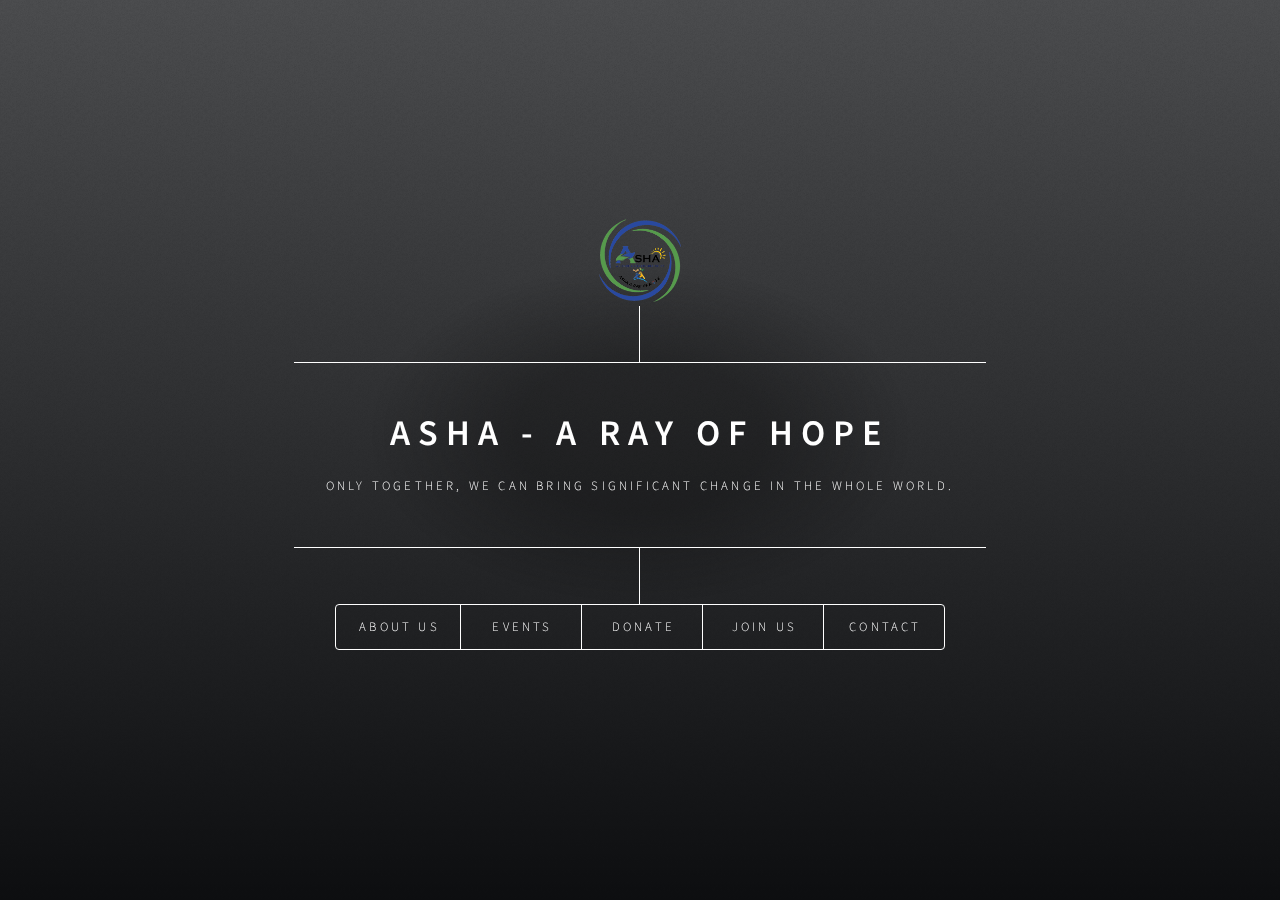
==== commit 7fa9ffaa: "fixed links" ====
--- a/index.html
+++ b/index.html
@@ -26,8 +26,8 @@
 						<nav>
 							<ul>
 								<li><a href="#aboutUs">About Us</a></li>
-								<li><a href="events.html">Events</a></li>
-								<li><a href="donate.html">Donate</a></li>
+								<li><a href="/asha-website//events.html">Events</a></li>
+								<li><a href="/asha-website//donate.html">Donate</a></li>
 								<li><a href="#joinUs">Join Us</a></li>
 								<li><a href="#contact">Contact</a></li>
 								<!-- <li><a href="#elements">Elements</a></li> -->
